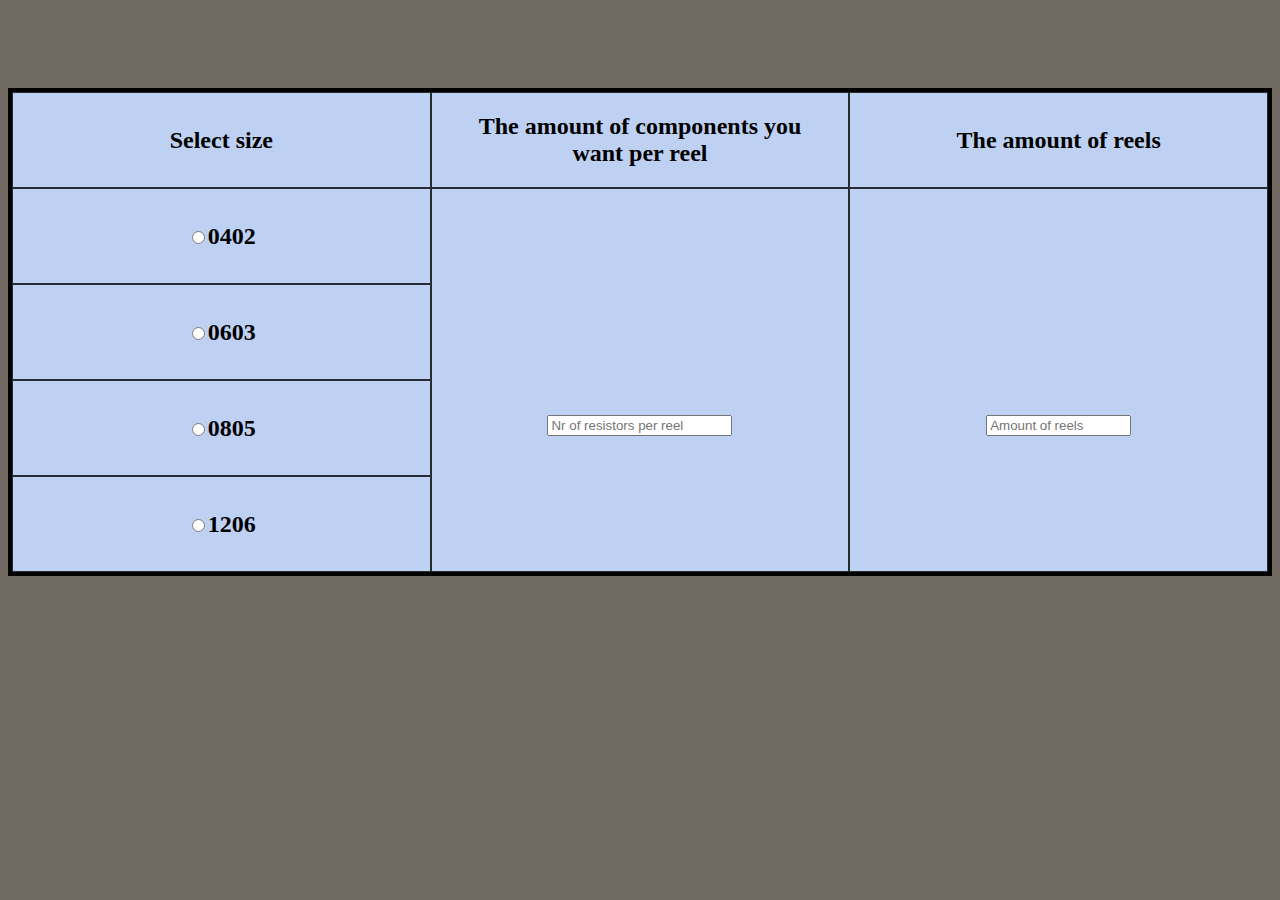
==== Website/Automatic-Wire-Stripper/reel.html @ ff021d49 "website" ====
<!DOCTYPE html>
<html lang="en">
<head>
    <meta charset="UTF-8">
    <meta http-equiv="X-UA-Compatible" content="IE=edge">
    <meta name="viewport" content="width=device-width, initial-scale=1.0">
    <link rel="stylesheet" href="sliderule.css">
    <script src="sliderule.js"></script>
    <script src="scripts.js"></script>
    <title>Reel-Cutter</title>
    
</head>
<body>
    <div class="grid-container">
        
        <div class="grid-item item1">
            Select size
        </div>
        <div class="grid-item item2">
            The amount of components you want per reel
        </div>
        <div class="grid-item item3">
            The amount of reels
        </div>  
        <div class="grid-item item4">
            <input type="radio" name="selectreel">0402
        </div>
        <div class="grid-item item5">
            <input type="text" placeholder="Nr of resistors per reel" pattern="[0-9]*" size="20" inputmode="numeric" maxlength="3" oninput="this.value=this.value.replace(/[^0-9]/g,'');">
        </div>
        <div class="grid-item item6">
            <input type="text" placeholder="Amount of reels" pattern="[0-9]*" size="15" inputmode="numeric" maxlength="2" oninput="this.value=this.value.replace(/[^0-9]/g,'');">
        </div>  
        <div class="grid-item item7">
            <input type="radio" name="selectreel">0603
        </div>
        <div class="grid-item item8">
            <input type="radio" name="selectreel">0805
        </div>
        <div class="grid-item item9">
            <input type="radio" name="selectreel">1206
        </div>
    </div>
</body>
</html>
---- Website/Automatic-Wire-Stripper/sliderule.css ----
body{
  background-color: #706A62;
  color: white;
  text-shadow: -1px 0 black, 0 1px black, 1px 0 black, 0 -1px black;
  text-align: center;
  margin:0, auto;
} 
p{
  font-weight: bold;
  margin-bottom: 0%;
  padding-bottom: 0%;
}
td{
  margin-left: auto;
  margin-right: auto;
}
#td2{
  margin-left: 55%;
  margin-right: 45%;
}

.center {
  margin-left: auto;
  margin-right: auto;
  width: 25%;
}
/* .SlideRuleField {
  font-family:Verdana, Arial, Helvetica, sans-serif;
  font-size:10pt; font-weight:bold;
  color:black;
  border:2px solid black; padding:0px 0px 0px 3px;
}
.SlideRuleBar {
  background-image: url(srule_m.gif);
  background-repeat: repeat-x; background-position: center;
}
.SlideRuleButton {
  position:relative; width: 10px; height: 18px; z-index:3; right: 165px; top: 3px;
  cursor:pointer;cursor:hand;
} */
#scanButton{
  color: black;
  font-size: large;
  background-color: white;
  width: 150px;
  height: 30px;
  font-weight: bold;
  border:1px solid black;
  margin-bottom: 5%;
}
#button{
  color: black;
  font-size: large;
  background-color: white;
  width: 150px;
  height: 30px;
  font-weight: bold;
  border:1px solid black;
  margin-bottom: 5%;
}
#amount{
  width: 140px;
  height: 20px;
  border:2px solid black;
}
.buttonstyler{
padding-top: 20%;
margin-top: 2.5%;
padding-bottom: 20%;
height: fit-content;
width: 50%;
float: left;
font-size: 200%;
font-family: Arial, Helvetica, sans-serif;

}
.grid-container {
  display: grid;
  grid-template-columns: repeat(3, 1fr);
  grid-template-rows: repeat(5, 1fr);
  background-color: black;
  padding: 4px;
  text-align: center;
  margin-top: 7%;
  color: black;
  text-shadow: none;
  font-weight: bold;
  text-align: center;
  justify-content: center;
  align-content: center;
}
.grid-item {
  background-color: #BFD1F2;
  border: 1px solid rgba(0, 0, 0, 0.8);
  padding: 20px;
  font-size: 24px;
  text-align: center;
  justify-content: center;
  align-content: center;
  
}


.item5{
  grid-row: 2/6;
  grid-column: 2/2;
  padding-top: 25%;
}
.item6{
  grid-row: 2/6;
  grid-column: 3/3;
  padding-top: 25%;
}


 /* #left{
padding-left: 13%;
padding-right: 17%;
}
#middle{
  padding-left: 15%;
  padding-right: 15%;
}
#right{
  padding-left: 15%;
  padding-right: 15%;
} */
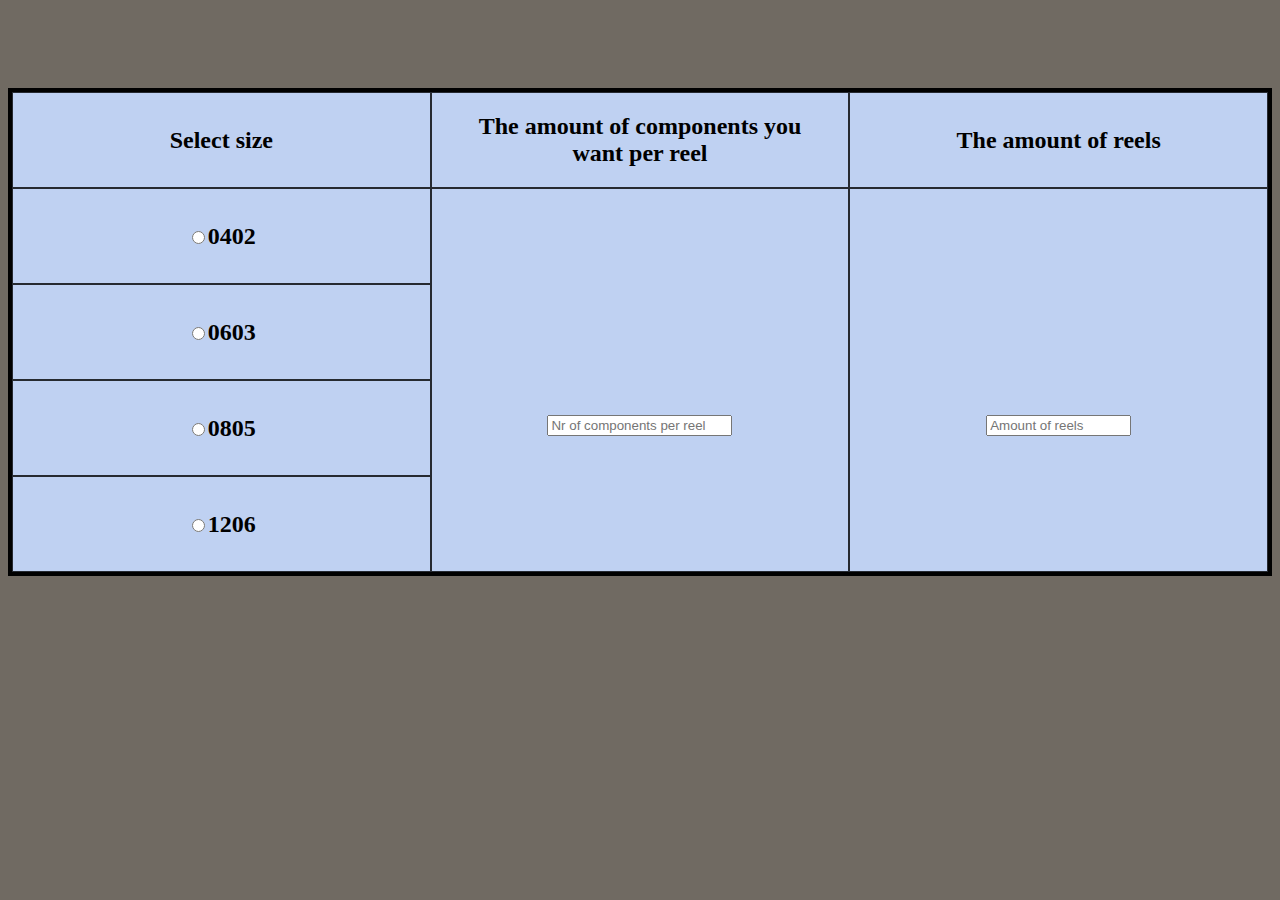
==== commit 69c53513: "wirecutter code complete" ====
--- a/Website/Automatic-Wire-Stripper/reel.html
+++ b/Website/Automatic-Wire-Stripper/reel.html
@@ -4,8 +4,7 @@
     <meta charset="UTF-8">
     <meta http-equiv="X-UA-Compatible" content="IE=edge">
     <meta name="viewport" content="width=device-width, initial-scale=1.0">
-    <link rel="stylesheet" href="sliderule.css">
-    <script src="sliderule.js"></script>
+    <link rel="stylesheet" href="style.css">
     <script src="scripts.js"></script>
     <title>Reel-Cutter</title>
     
@@ -23,10 +22,10 @@
             The amount of reels
         </div>  
         <div class="grid-item item4">
-            <input type="radio" name="selectreel">0402
+            <input id="radio1" type="radio" name="selectreel">0402
         </div>
         <div class="grid-item item5">
-            <input type="text" placeholder="Nr of resistors per reel" pattern="[0-9]*" size="20" inputmode="numeric" maxlength="3" oninput="this.value=this.value.replace(/[^0-9]/g,'');">
+            <input type="text" placeholder="Nr of components per reel" pattern="[0-9]*" size="20" inputmode="numeric" maxlength="3" oninput="this.value=this.value.replace(/[^0-9]/g,'');">
         </div>
         <div class="grid-item item6">
             <input type="text" placeholder="Amount of reels" pattern="[0-9]*" size="15" inputmode="numeric" maxlength="2" oninput="this.value=this.value.replace(/[^0-9]/g,'');">
@@ -41,5 +40,8 @@
             <input type="radio" name="selectreel">1206
         </div>
     </div>
+    <br>
+    <!-- <input id="scanButton" type="button" value="Scan" onclick="onScanButtonClick()">
+    <input id="button" type="button" name="SlideRuleReset" value="Start Cutting" onclick="startCutting()"> -->
 </body>
 </html>--- a/Website/Automatic-Wire-Stripper/style.css
+++ b/Website/Automatic-Wire-Stripper/style.css
@@ -0,0 +1,128 @@
+
+body{
+  background-color: #706A62;
+  color: white;
+  text-shadow: -1px 0 black, 0 1px black, 1px 0 black, 0 -1px black;
+  text-align: center;
+  margin:0, auto;
+} 
+p{
+  font-weight: bold;
+  margin-bottom: 0%;
+  padding-bottom: 0%;
+}
+td{
+  margin-left: auto;
+  margin-right: auto;
+}
+#td2{
+  margin-left: 55%;
+  margin-right: 45%;
+}
+
+.center {
+  margin-left: auto;
+  margin-right: auto;
+  width: 25%;
+}
+/* .SlideRuleField {
+  font-family:Verdana, Arial, Helvetica, sans-serif;
+  font-size:10pt; font-weight:bold;
+  color:black;
+  border:2px solid black; padding:0px 0px 0px 3px;
+}
+.SlideRuleBar {
+  background-image: url(srule_m.gif);
+  background-repeat: repeat-x; background-position: center;
+}
+.SlideRuleButton {
+  position:relative; width: 10px; height: 18px; z-index:3; right: 165px; top: 3px;
+  cursor:pointer;cursor:hand;
+} */
+#scanButton{
+  color: black;
+  font-size: large;
+  background-color: white;
+  width: 150px;
+  height: 30px;
+  font-weight: bold;
+  border:1px solid black;
+  margin-bottom: 5%;
+}
+#button{
+  color: black;
+  font-size: large;
+  background-color: white;
+  width: 150px;
+  height: 30px;
+  font-weight: bold;
+  border:1px solid black;
+  margin-bottom: 5%;
+}
+#amount{
+  width: 140px;
+  height: 20px;
+  border:2px solid black;
+}
+.buttonstyler{
+padding-top: 20%;
+margin-top: 2.5%;
+padding-bottom: 20%;
+height: fit-content;
+width: 50%;
+float: left;
+font-size: 200%;
+font-family: Arial, Helvetica, sans-serif;
+
+}
+.grid-container {
+  display: grid;
+  grid-template-columns: repeat(3, 1fr);
+  grid-template-rows: repeat(5, 1fr);
+  background-color: black;
+  padding: 4px;
+  text-align: center;
+  margin-top: 7%;
+  color: black;
+  text-shadow: none;
+  font-weight: bold;
+  text-align: center;
+  justify-content: center;
+  align-content: center;
+}
+.grid-item {
+  background-color: #BFD1F2;
+  border: 1px solid rgba(0, 0, 0, 0.8);
+  padding: 20px;
+  font-size: 24px;
+  text-align: center;
+  justify-content: center;
+  align-content: center;
+  
+}
+
+
+.item5{
+  grid-row: 2/6;
+  grid-column: 2/2;
+  padding-top: 25%;
+}
+.item6{
+  grid-row: 2/6;
+  grid-column: 3/3;
+  padding-top: 25%;
+}
+
+
+ /* #left{
+padding-left: 13%;
+padding-right: 17%;
+}
+#middle{
+  padding-left: 15%;
+  padding-right: 15%;
+}
+#right{
+  padding-left: 15%;
+  padding-right: 15%;
+} */
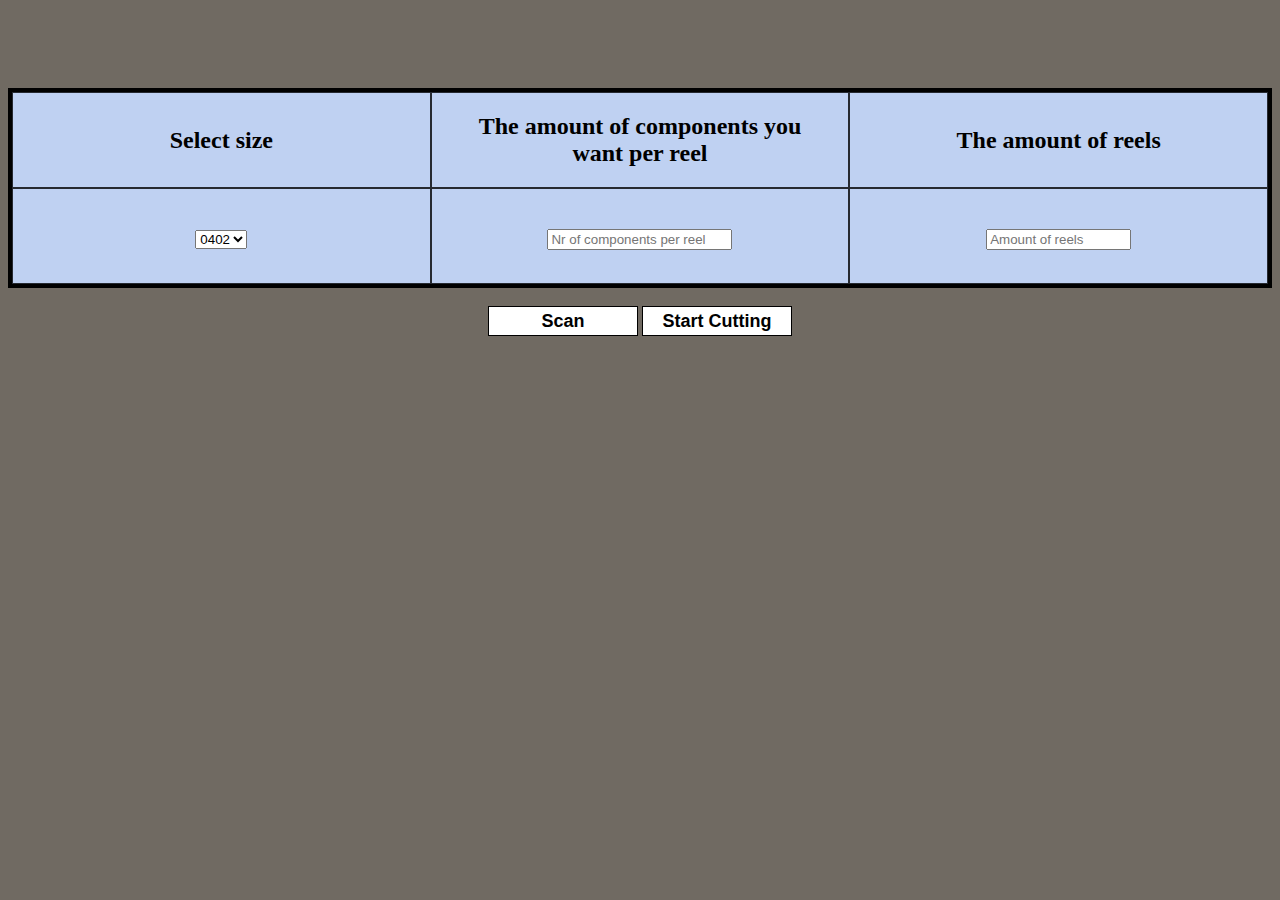
==== commit 9ccd8793: "added reelcutter js and refactored reeltype" ====
--- a/Website/Automatic-Wire-Stripper/reel.html
+++ b/Website/Automatic-Wire-Stripper/reel.html
@@ -22,26 +22,22 @@
             The amount of reels
         </div>  
         <div class="grid-item item4">
-            <input id="radio1" type="radio" name="selectreel">0402
+            <select name="reelTypes" id="reelTypeDropdown">
+                <option value="1">0402</option>
+                <option value="2">0603</option>
+                <option value="3">0805</option>
+                <option value="4">1206</option>
+              </select>
         </div>
         <div class="grid-item item5">
-            <input type="text" placeholder="Nr of components per reel" pattern="[0-9]*" size="20" inputmode="numeric" maxlength="3" oninput="this.value=this.value.replace(/[^0-9]/g,'');">
+            <input id="reelLength" type="text" placeholder="Nr of components per reel" pattern="[0-9]*" size="20" inputmode="numeric" maxlength="3" oninput="this.value=this.value.replace(/[^0-9]/g,'');">
         </div>
         <div class="grid-item item6">
-            <input type="text" placeholder="Amount of reels" pattern="[0-9]*" size="15" inputmode="numeric" maxlength="2" oninput="this.value=this.value.replace(/[^0-9]/g,'');">
+            <input id="reelAmount" type="text" placeholder="Amount of reels" pattern="[0-9]*" size="15" inputmode="numeric" maxlength="2" oninput="this.value=this.value.replace(/[^0-9]/g,'');">
         </div>  
-        <div class="grid-item item7">
-            <input type="radio" name="selectreel">0603
-        </div>
-        <div class="grid-item item8">
-            <input type="radio" name="selectreel">0805
-        </div>
-        <div class="grid-item item9">
-            <input type="radio" name="selectreel">1206
-        </div>
     </div>
     <br>
-    <!-- <input id="scanButton" type="button" value="Scan" onclick="onScanButtonClick()">
-    <input id="button" type="button" name="SlideRuleReset" value="Start Cutting" onclick="startCutting()"> -->
+    <input id="scanButton" type="button" value="Scan" onclick="onScanButtonClick()">
+    <input id="button" type="button" name="SlideRuleReset" value="Start Cutting" onclick="startCuttingReel()">
 </body>
 </html>--- a/Website/Automatic-Wire-Stripper/style.css
+++ b/Website/Automatic-Wire-Stripper/style.css
@@ -78,7 +78,7 @@
 .grid-container {
   display: grid;
   grid-template-columns: repeat(3, 1fr);
-  grid-template-rows: repeat(5, 1fr);
+  grid-template-rows: repeat(2, 1fr);
   background-color: black;
   padding: 4px;
   text-align: center;
@@ -101,16 +101,18 @@
   
 }
 
+.item4{
+  grid-row: 2/6;
+  grid-column: 1/1;
+}
 
 .item5{
   grid-row: 2/6;
   grid-column: 2/2;
-  padding-top: 25%;
 }
 .item6{
   grid-row: 2/6;
   grid-column: 3/3;
-  padding-top: 25%;
 }
 
 
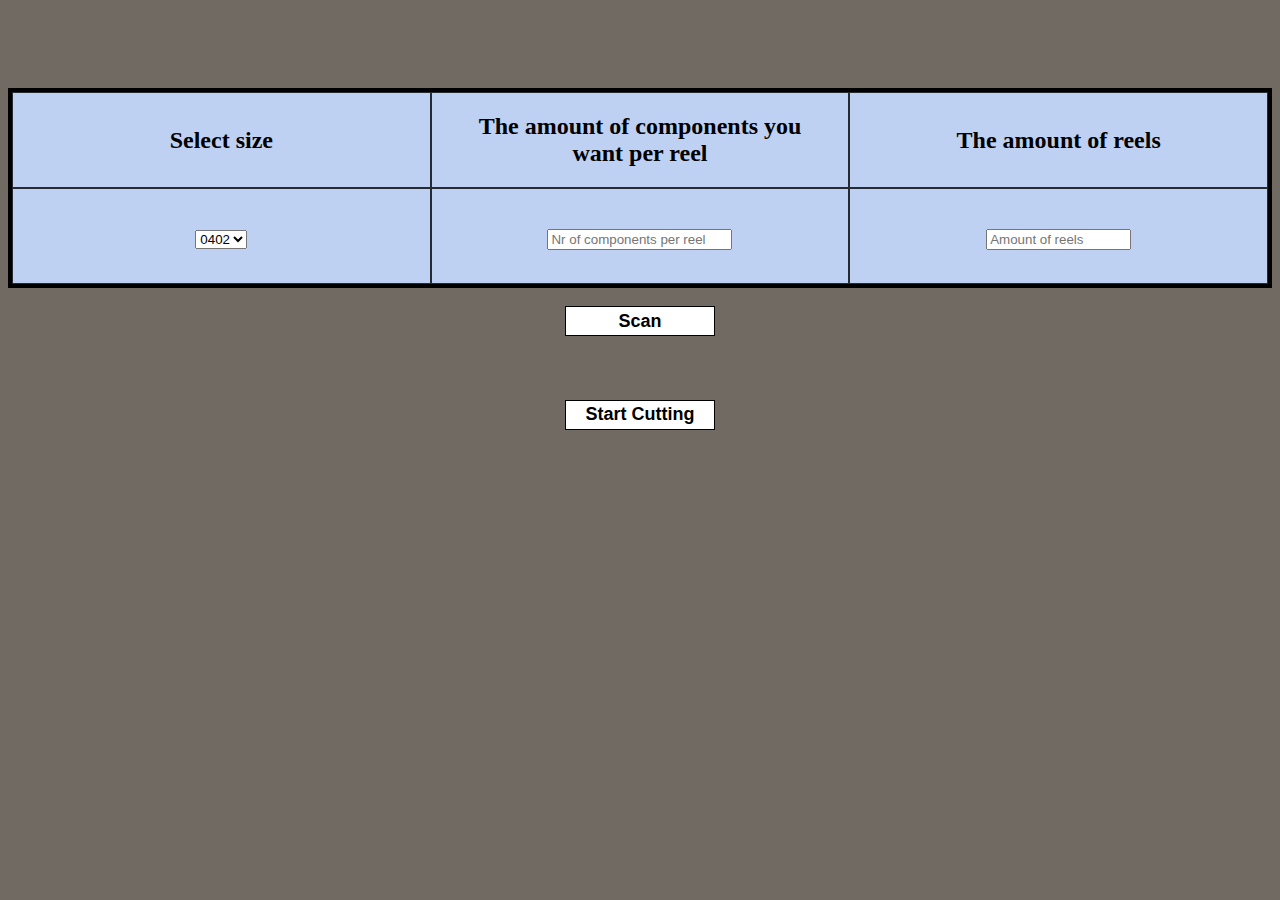
==== commit 29831bf8: "secret commit hihi" ====
--- a/Website/Automatic-Wire-Stripper/reel.html
+++ b/Website/Automatic-Wire-Stripper/reel.html
@@ -38,6 +38,8 @@
     </div>
     <br>
     <input id="scanButton" type="button" value="Scan" onclick="onScanButtonClick()">
-    <input id="button" type="button" name="SlideRuleReset" value="Start Cutting" onclick="startCuttingReel()">
+    <form action="https://www.youtube.com/watch?v=dQw4w9WgXcQ">
+        <input id="button" type="submit" value="Start Cutting" />
+    </form>    
 </body>
 </html>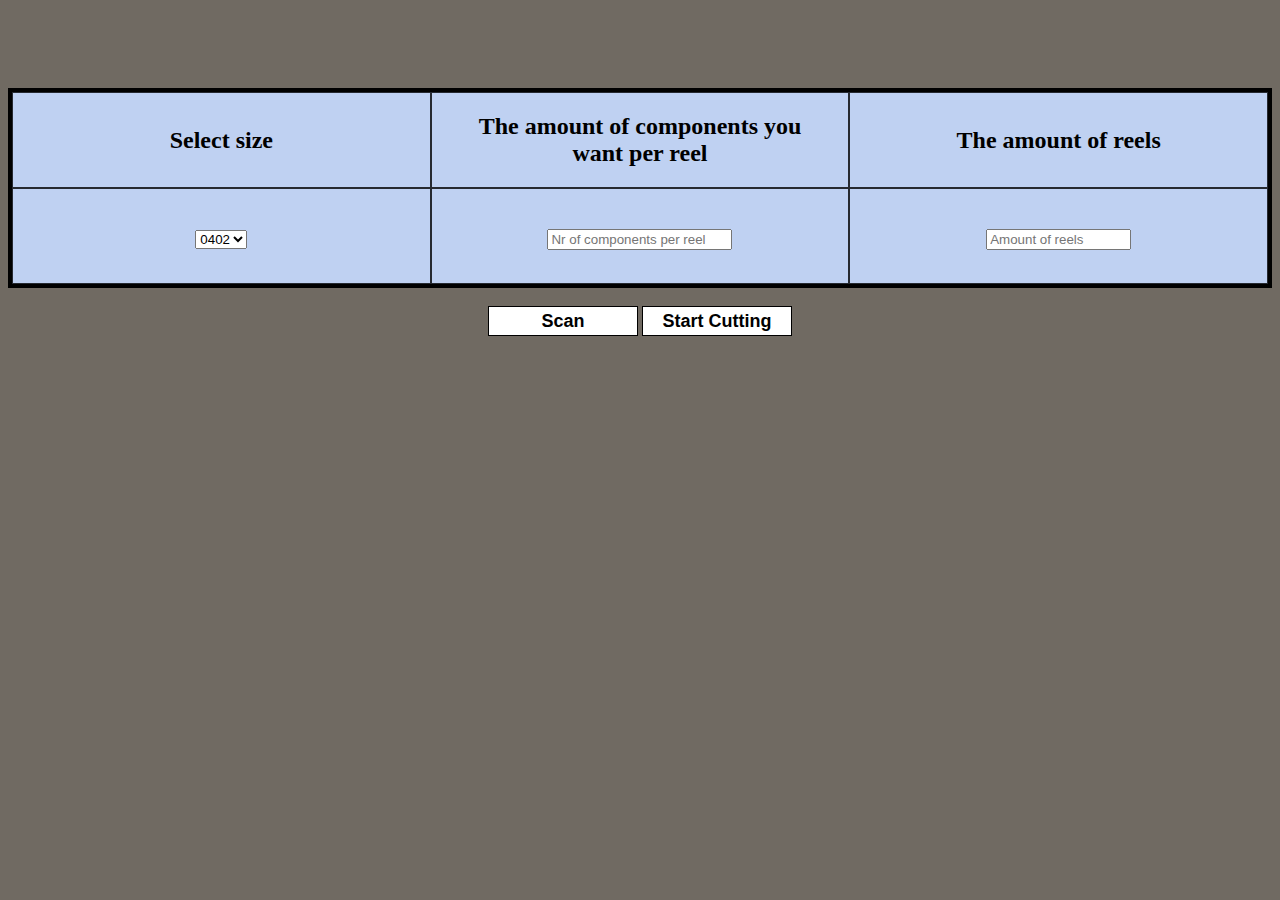
==== commit 2b66623e: "insignificant bugfix" ====
--- a/Website/Automatic-Wire-Stripper/reel.html
+++ b/Website/Automatic-Wire-Stripper/reel.html
@@ -38,8 +38,6 @@
     </div>
     <br>
     <input id="scanButton" type="button" value="Scan" onclick="onScanButtonClick()">
-    <form action="https://www.youtube.com/watch?v=dQw4w9WgXcQ">
-        <input id="button" type="submit" value="Start Cutting" />
-    </form>    
+    <button id="button" onclick="window.location.href='//www.youtube.com/watch?v=dQw4w9WgXcQ'">Start Cutting</button>   
 </body>
 </html>